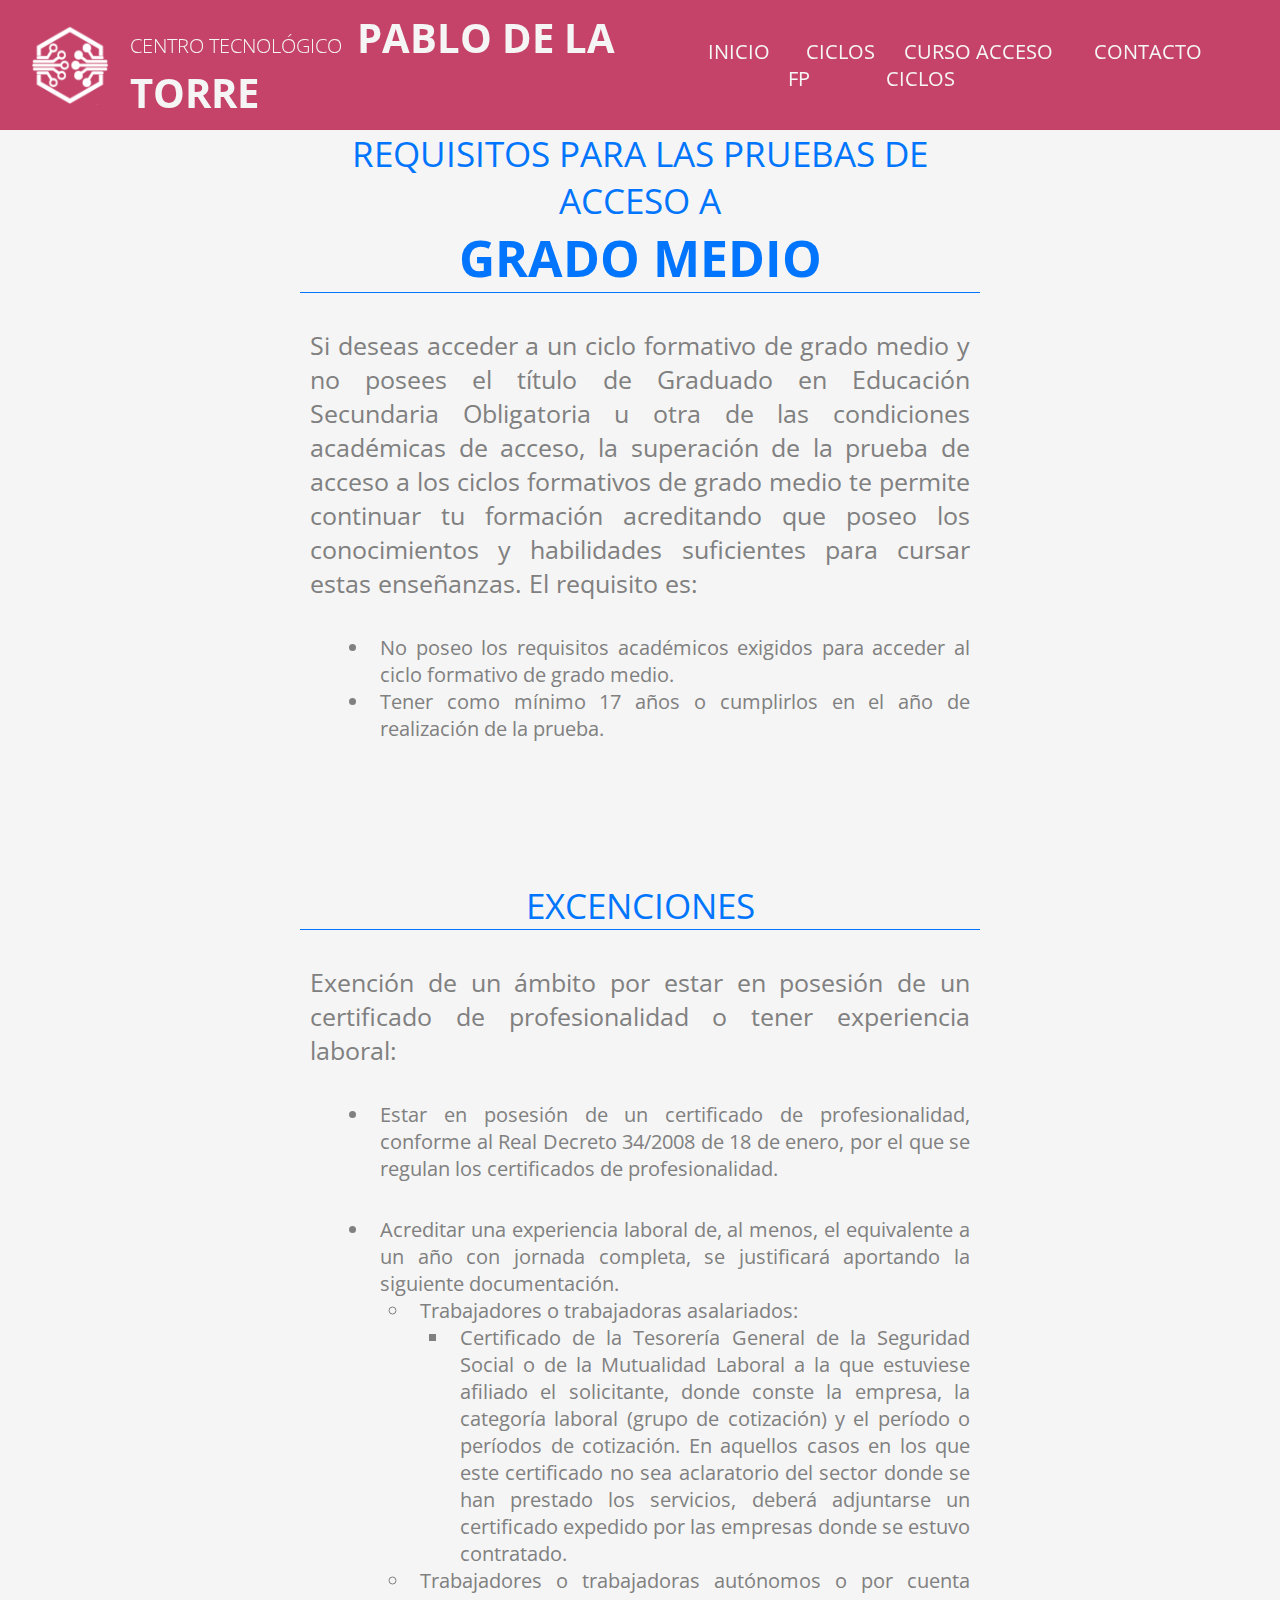
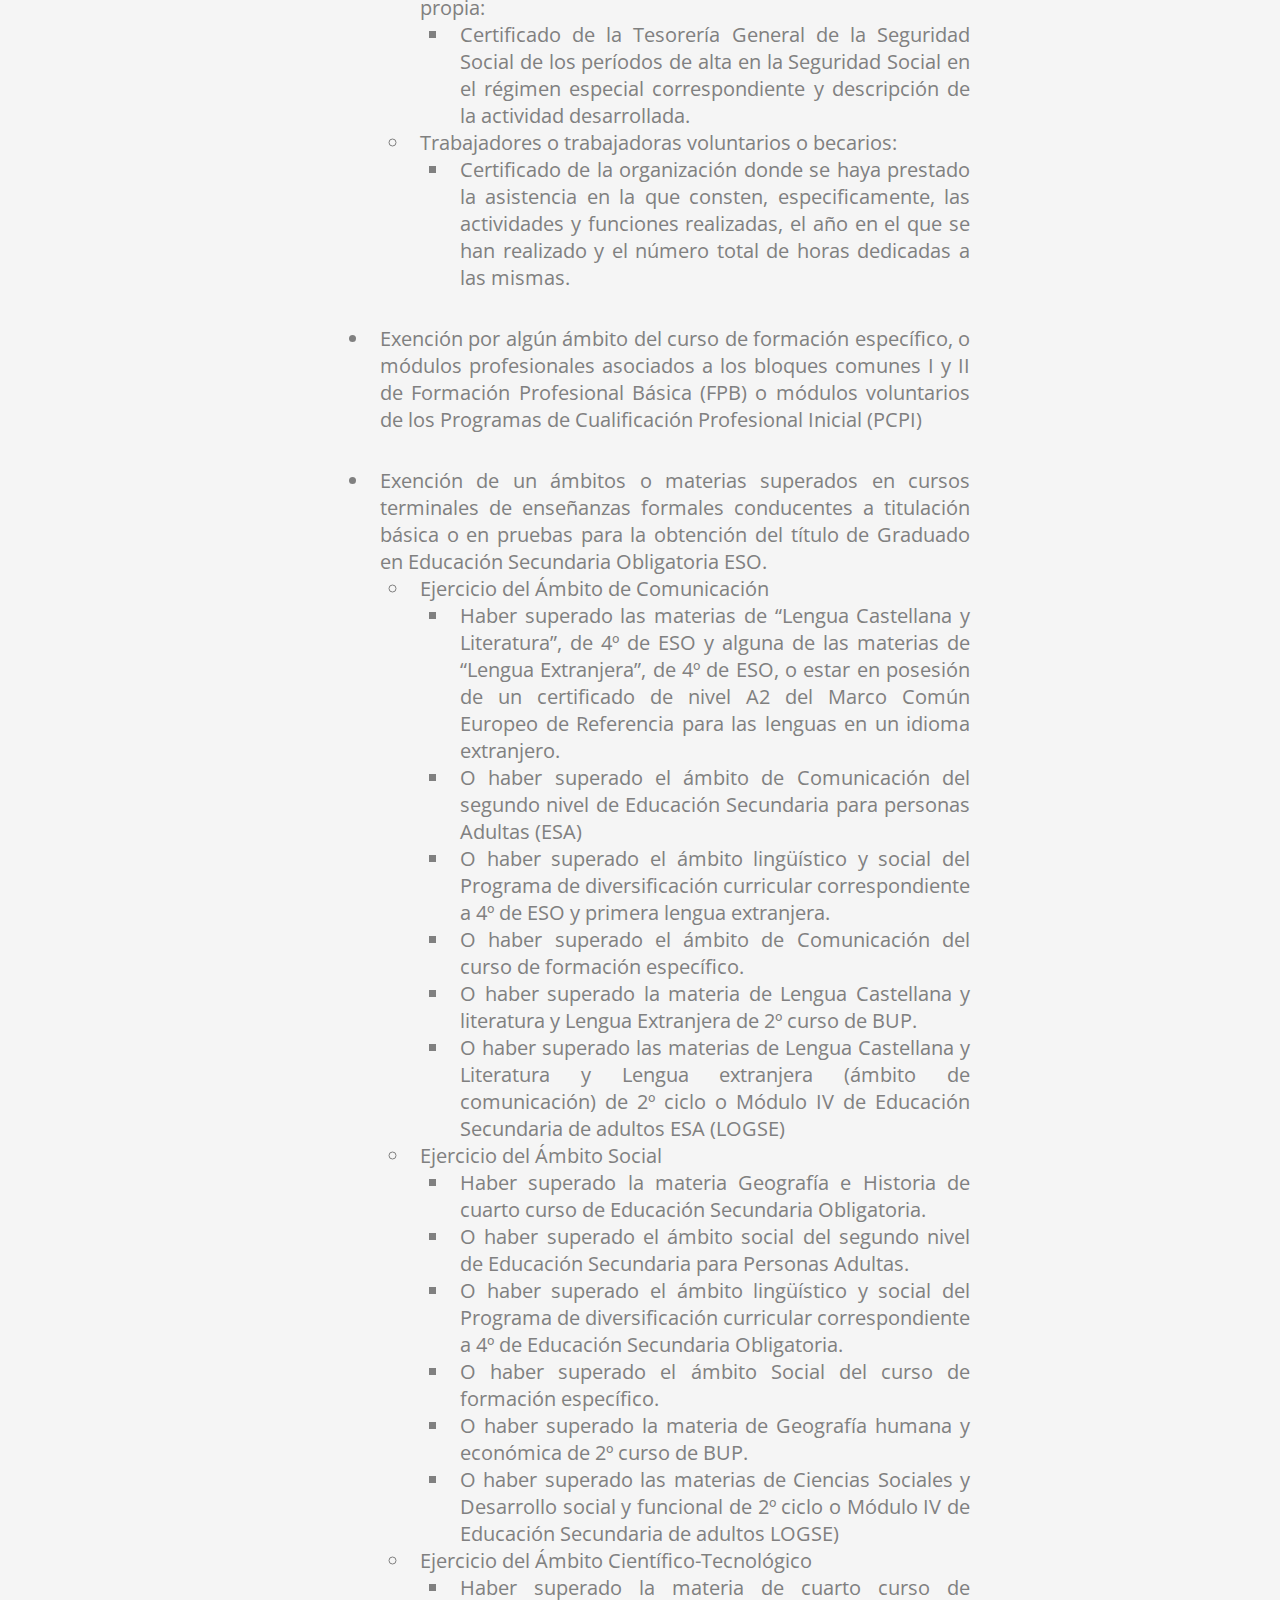
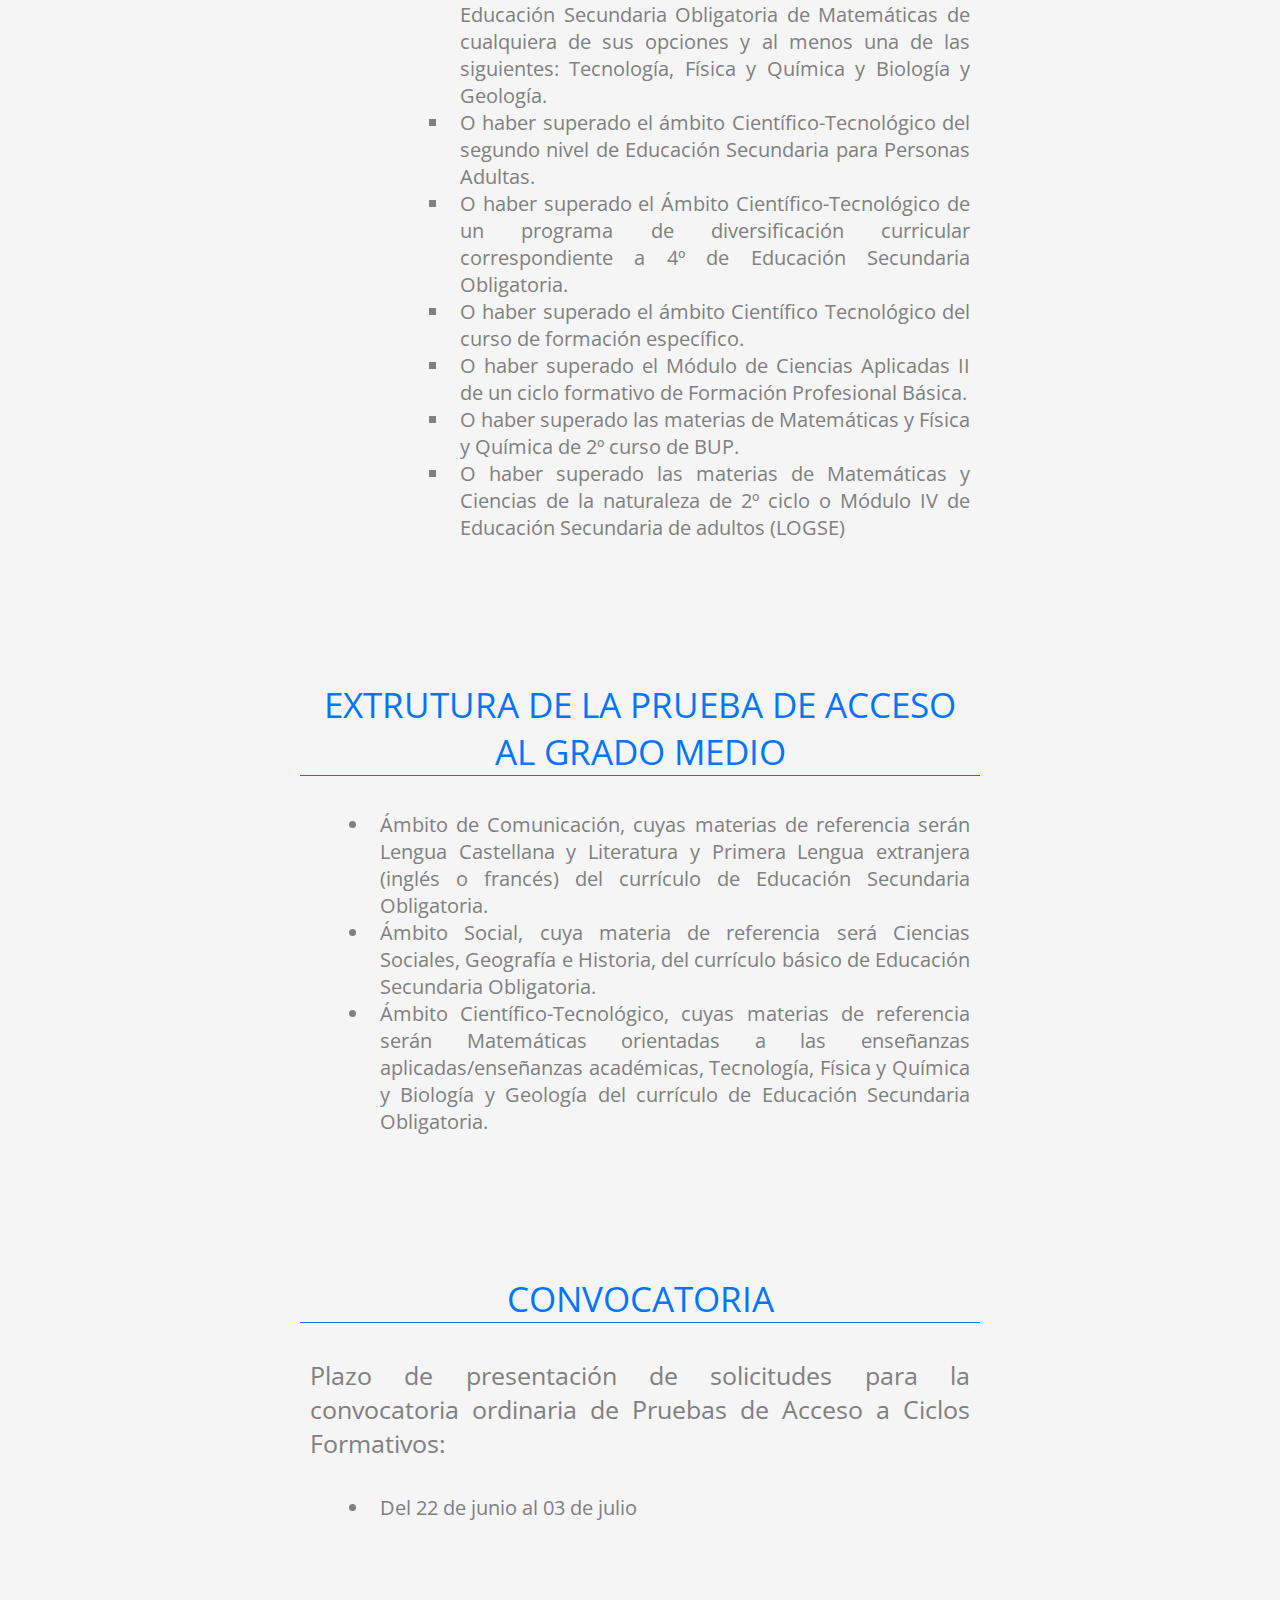
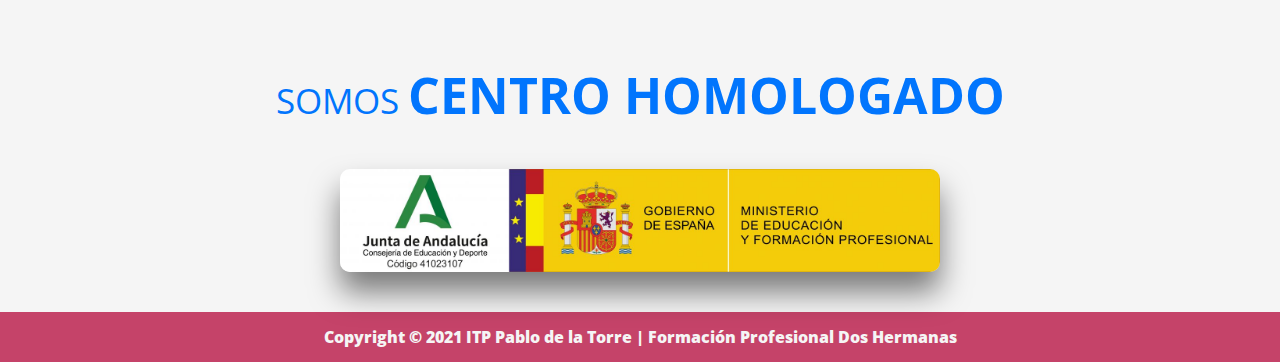
==== html/accesoMedio.html @ c584375f "Add files via upload" ====
<!DOCTYPE html>
<html lang="es">

<head>
    <meta charset="UTF-8">
    <meta name="viewport" content="width=device-width, user-scalable=no,initial-scale=1.0, maximum-scale=1.0, minimum-scale=1.0">
    <link rel="stylesheet" type="text/css" href="../css/fp.css">
    <link href="https://fonts.googleapis.com/css2?family=Open+Sans+Condensed:wght@300&family=Prompt:wght@100&display=swap" rel="stylesheet">
    <title>ITP Formación Profesinal Informática</title>
    <link rel="short icon" href="../imagenes/logo.png">
</head>

    <!--BARRA SUPERIOR-->

    <header>
        <nav class="barra_superior">
    
        <div class="logo">
        <img src="../imagenes/logo.png" alt="LOGO" width="80" height="80">
        <h1>CENTRO TECNOLÓGICO &nbsp <span> PABLO DE LA TORRE </span> </h1>
        </div>
    
        <div class="menu">
        <ul class="lista">
            <li><a href="../index.php">INICIO</a></li>
            <li><a href="#ciclosfpid">CICLOS FP</a></li>
            <li><a href="#accesofpid">CURSO ACCESO CICLOS</a></li>
            <li><a href="#contactoid">CONTACTO</a></li>
        </ul>
        </div>
    
        </nav>
    </header>

<body>

    <main>

        <!--CAJA BLANCA-->
        
        <div class="cajablanca">
        </div>

        <!--INTRODUCCION-->

        <div class="intro">
            <div class="titulo">
                <p>REQUISITOS PARA LAS PRUEBAS DE ACCESO A<br><span>GRADO MEDIO</span></p>
            </div>
            <div class="cuerpo">
                <div class="cajas">
                    <p>Si deseas acceder a un ciclo formativo de grado medio y no posees el título de Graduado 
                        en Educación Secundaria Obligatoria u otra de las condiciones académicas de acceso, 
                        la superación de la prueba de acceso a los ciclos formativos de grado medio te permite 
                        continuar tu formación acreditando que poseo los conocimientos y habilidades suficientes 
                        para cursar estas enseñanzas. El requisito es:
                        <br><br>
                        <ul>
                            <li>No poseo los requisitos académicos exigidos para acceder al ciclo formativo de grado medio. </li>
                            <li>Tener como mínimo 17 años o cumplirlos en el año de realización de la prueba.</li>
                        </ul>
                    </p>
                </div>
            </div>
        </div>

        <!--CAJA BLANCA-->
        
        <div class="cajablanca">
        </div>
        
        <div class="intro">
            <div class="titulo">
                <p>EXCENCIONES</p>
            </div>
            <div class="cuerpo">
                <div class="cajas">
                    <p>Exención de un ámbito por estar en posesión de un certificado de profesionalidad o tener experiencia laboral:
                        <br><br>
                        <ul>
                            <li>Estar en posesión de un certificado de profesionalidad, conforme al Real Decreto 34/2008 de 18 de enero, por el que se regulan los certificados de profesionalidad.</li>
                            <br>
                            <li>Acreditar una experiencia laboral de, al menos, el equivalente a un año con jornada completa, se justificará aportando la siguiente documentación.</li>
                                <ul>
                                    <li>Trabajadores o trabajadoras asalariados:</li>
                                        <ul>
                                            <li>Certificado de la Tesorería General de la Seguridad Social o de la Mutualidad Laboral a la que estuviese afiliado el solicitante, 
                                                donde conste la empresa, la categoría laboral (grupo de cotización) y el período o períodos de cotización. En aquellos casos en 
                                                los que este certificado no sea aclaratorio del sector donde se han prestado los servicios, deberá adjuntarse un certificado 
                                                expedido por las empresas donde se estuvo contratado.</li>
                                        </ul>
                                    <li>Trabajadores o trabajadoras autónomos o por cuenta propia:</li>
                                        <ul>
                                            <li>Certificado de la Tesorería General de la Seguridad Social de los períodos de alta en la Seguridad 
                                                Social en el régimen especial correspondiente y descripción de la actividad desarrollada.</li>
                                        </ul>
                                    <li>Trabajadores o trabajadoras voluntarios o becarios:</li>
                                        <ul>
                                            <li>Certificado de la organización donde se haya prestado la asistencia en la que consten, especificamente, 
                                                las actividades y funciones realizadas, el año en el que se han realizado y el número total de horas dedicadas a las mismas.</li>
                                        </ul>
                                </ul>
                            <br>
                            <li>
                                Exención por algún ámbito del curso de formación específico, o módulos profesionales asociados a los bloques comunes I y II de 
                                Formación Profesional Básica (FPB) o módulos voluntarios de los Programas de Cualificación Profesional Inicial (PCPI) </li>
                            <br>
                            <li>Exención de un ámbitos o materias superados en cursos terminales de enseñanzas formales conducentes a titulación básica 
                                o en pruebas para la obtención del título de Graduado en Educación Secundaria Obligatoria ESO.</li>
                                <ul>
                                    <li>Ejercicio del Ámbito de Comunicación</li>
                                        <ul>
                                            <li>Haber superado las materias de “Lengua Castellana y Literatura”, de 4º de ESO y alguna de las materias 
                                                de “Lengua Extranjera”, de 4º de ESO, o estar en posesión de un certificado de nivel A2 del Marco 
                                                Común Europeo de Referencia para las lenguas en un idioma extranjero.</li>
                                            <li>O haber superado el ámbito de Comunicación del segundo nivel de Educación 
                                                Secundaria para personas Adultas (ESA)</li>
                                            <li>O haber superado el ámbito lingüístico y social del Programa de diversificación curricular 
                                                correspondiente a 4º de ESO y primera lengua extranjera.</li>
                                            <li>O haber superado el ámbito de Comunicación del curso de formación específico.</li>
                                            <li>O haber superado la materia de Lengua Castellana y literatura y Lengua Extranjera de 2º curso de BUP.</li>
                                            <li>O haber superado las materias de Lengua Castellana y Literatura y Lengua extranjera (ámbito de 
                                                comunicación) de 2º ciclo o Módulo IV de Educación Secundaria de adultos ESA (LOGSE)</li>
                                        </ul>
                                    <li>Ejercicio del Ámbito Social</li>
                                        <ul>
                                            <li>Haber superado la materia Geografía e Historia de cuarto curso de Educación Secundaria Obligatoria.</li>
                                            <li>O haber superado el ámbito social del segundo nivel de Educación Secundaria para Personas Adultas.</li>
                                            <li>O haber superado el ámbito lingüístico y social del Programa de diversificación curricular 
                                                correspondiente a 4º de Educación Secundaria Obligatoria.</li>
                                            <li>O haber superado el ámbito Social del curso de formación específico.</li>
                                            <li>O haber superado la materia de Geografía humana y económica de 2º curso de BUP.</li>
                                            <li>O haber superado las materias de Ciencias Sociales y Desarrollo social y funcional de 2º ciclo o 
                                                Módulo IV de Educación Secundaria de adultos LOGSE)</li>
                                        </ul>
                                    <li>Ejercicio del Ámbito Científico-Tecnológico</li>
                                        <ul>
                                            <li>Haber superado la materia de cuarto curso de Educación Secundaria Obligatoria de Matemáticas 
                                                de cualquiera de sus opciones y al menos una de las siguientes: Tecnología, Física y Química y Biología y Geología.</li>
                                            <li>O haber superado el ámbito Científico-Tecnológico del segundo nivel de Educación Secundaria para Personas Adultas.</li>
                                            <li>O haber superado el Ámbito Científico-Tecnológico de un programa de diversificación curricular correspondiente a 4º 
                                                de Educación Secundaria Obligatoria.</li>
                                            <li>O haber superado el ámbito Científico Tecnológico del curso de formación específico.</li>
                                            <li>O haber superado el Módulo de Ciencias Aplicadas II de un ciclo formativo de Formación Profesional Básica.</li>
                                            <li>O haber superado las materias de Matemáticas y Física y Química de 2º curso de BUP.</li>
                                            <li>O haber superado las materias de Matemáticas y Ciencias de la naturaleza de 2º ciclo o Módulo IV 
                                                de Educación Secundaria de adultos (LOGSE)</li>
                                        </ul>
                                </ul>
                        </ul>
                    </p>
                </div>
            </div>
        </div>

        <!--CAJA BLANCA-->
        
        <div class="cajablanca">
        </div>
        
        <div class="intro">
            <div class="titulo">
                <p>EXTRUTURA DE LA PRUEBA DE ACCESO AL GRADO MEDIO</p>
            </div>
            <div class="cuerpo">
                <div class="cajas">
                    <ul>
                        <li>Ámbito de Comunicación, cuyas materias de referencia serán Lengua Castellana y Literatura y Primera Lengua extranjera (inglés o francés) 
                            del currículo  de Educación Secundaria Obligatoria.</li>
                        <li>Ámbito Social, cuya materia de referencia será Ciencias Sociales, Geografía e Historia, del currículo básico de Educación Secundaria 
                            Obligatoria.</li>
                        <li>Ámbito Científico-Tecnológico, cuyas materias de referencia serán Matemáticas orientadas a las enseñanzas aplicadas/enseñanzas 
                            académicas, Tecnología, Física y Química y Biología y Geología del currículo de Educación Secundaria Obligatoria.</li>
                    </ul>
                </div>
            </div>
        </div>

        <!--CAJA BLANCA-->
        
        <div class="cajablanca">
        </div>
        
        <div class="intro">
            <div class="titulo">
                <p>CONVOCATORIA</p>
            </div>
            <div class="cuerpo">
                <div class="cajas">
                    <p>Plazo de presentación de solicitudes para la convocatoria ordinaria de Pruebas de Acceso a Ciclos Formativos:
                    <br><br>
                    <ul>
                        <li>Del 22 de junio al 03 de julio</li>
                    </ul>
                    </p>
                </div>
            </div>
        </div>
        
        <!--CAJA BLANCA-->
        
        <div class="cajablanca">
        </div>

    </main>

</body>

<footer>
    <div class="gober">
        <p>SOMOS <span>CENTRO HOMOLOGADO</span></p>
    </div>
    <div class="gobierno">
        <img src="../imagenes/gobierno.jpeg" alt="notFound">
    </div>

    <div class="pie">
        <p>Copyright © 2021 ITP Pablo de la Torre | Formación Profesional Dos Hermanas</p>
    </div>

</footer>

</html>
---- css/fp.css ----
:root{
    --red: #0175fd;
    --gris:#DFD8CA;
}

*{
    margin:0;
    
    box-sizing: border-box;
    /*border: 1px solid black;*/
}

body{
    padding: 0;
    overflow-x: hidden;
    background-color: whitesmoke;
    font-family: 'Open Sans Condensed', sans-serif;
    color: grey;
}

header{
    position: fixed;
    width: 100%;
    background: rgba(185, 22, 70, 0.8);
    z-index: 1;
}

/*--RECURSOS--*/

.cajablanca{
    padding-top: 100px;
}

/*--BARRA SUPERIOR--*/

.barra_superior{
    position: fixed; /* DEJAR CABECERA FIJA AL BAJAR*/
    z-index: 1; /*PARA DECIR QUE ESTE ENCIMA DE OTRAS COSAS*/
    width: 100%;
    background: rgba(185, 22, 70, 0.8);
    padding: 10px;
    display: flex;
    justify-content: space-between;
    align-items: center; 
}

.barra_superior .logo{
    display: flex;
    align-items: center;
    padding-left: 20px;
}

.barra_superior .logo h1{
    font-size: 20px;
    color: whitesmoke;
    font-weight: lighter;
}

.barra_superior .logo h1 span{
    font-size: 40px;
    font-weight: bold;
    color: whitesmoke;
}

.barra_superior .logo img{
    margin-right: 20px;
}

.barra_superior .menu .lista{
    display: flex;
    padding-right: 50px;
}

.barra_superior .menu .lista li{
    list-style: none;
}

.barra_superior .menu .lista li a{
    color: whitesmoke;
    text-decoration: none;
    padding: 8px;
    margin: 10px;
    font-size: 20px;
    transition: 0.3s;
    -webkit-transition: 0.3s;
    -moz-transition: 0.3s;
    -ms-transition: 0.3s;
    -o-transition: 0.3s;
    border-radius: 5px;
    -webkit-border-radius: 5px;
    -moz-border-radius: 5px;
    -ms-border-radius: 5px;
    -o-border-radius: 5px;
}

.barra_superior .menu .lista li:hover{
    transform: scale(1.15) ;
    -webkit-transform: scale(1.15) ;
    -moz-transform: scale(1.15) ;
    -ms-transform: scale(1.15) ;
    -o-transform: scale(1.15) ;
}

.barra_superior .menu .lista li a:hover{
    background-color: whitesmoke;
    color:var(--red);
    justify-content: center;
}

/*--CONTENIDO--*/

.intro{
    padding-left: 300px;
    padding-right: 300px;
}

.titulo{
    text-align: center;
    margin-top: 30px;
    border-bottom:solid 1px var(--red);
}

.titulo p{
    font-size: 35px;
    color: var(--red);
}

.titulo span{
    font-size: 50px;
    font-weight: bold;
    color: var(--red);
}

.cuerpo{
    display: flex;
    justify-content: space-between;
    font-size: 25px;
    text-align: justify;
    padding-top: 25px;
    
}

.cabecera img{
    border-radius: 10px;
    display: flex;
    width: 100%;
    -webkit-border-radius: 10px;
    -moz-border-radius: 10px;
    -ms-border-radius: 10px;
    -o-border-radius: 10px;
    box-shadow: 0 20px 30px rgba(0, 0, 0, 0.5);
    margin-top: 10px;
}

.cajas{
    height: auto;
    width: 100%;
    padding: 10px;
}

.cajas img{
    display: flex;
    width: 100%;
    height: auto;
    border-radius: 10px;
    box-shadow: 0 20px 30px rgba(0, 0, 0, 0.5);
    -webkit-border-radius: 10px;
    -moz-border-radius: 10px;
    -ms-border-radius: 10px;
    -o-border-radius: 10px;
}

.cajas li{
    margin-left: 20px;
    font-size: 20px;
    padding-left: 10px;
}

.cajas h2{
    font-size: 40px;
    color: var(--red);
    font-weight: lighter;
    
}

/*--PIE PAGINA--*/

.gober{
    text-align: center;
    margin-top: 30px;
}

.gober p{
    font-size: 35px;
    color: var(--red);
}

.gober span{
    font-size: 50px;
    font-weight: bold;
    color: var(--red);
}

.gobierno{
    display: flex;
    margin: 40px;
    justify-content: center;
    
}


.gobierno img{
    border-radius: 10px;
    width: 50%;
    -webkit-border-radius: 10px;
    -moz-border-radius: 10px;
    -ms-border-radius: 10px;
    -o-border-radius: 10px;
    box-shadow: 0 20px 30px rgba(0, 0, 0, 0.5);
}

.pie{

    display: flex;
    color: whitesmoke;
    height: 50px;
    background-color: rgba(185, 22, 70, 0.8);
}


.pie p{
    margin: auto;
    justify-content: center;
    font-weight: 900;
}


.a #ciclosfpid .active{
    background-color: blue;
    color: black;
    font-size: 1px;
}

.login {
    display: flex;
    height: 600px;
    border: solid 1px;
}

.loginintro{
    display: flex;
    margin: auto;
    width: 300px;
    height: 250px;
    justify-content: center;
    border: solid 1px;
}
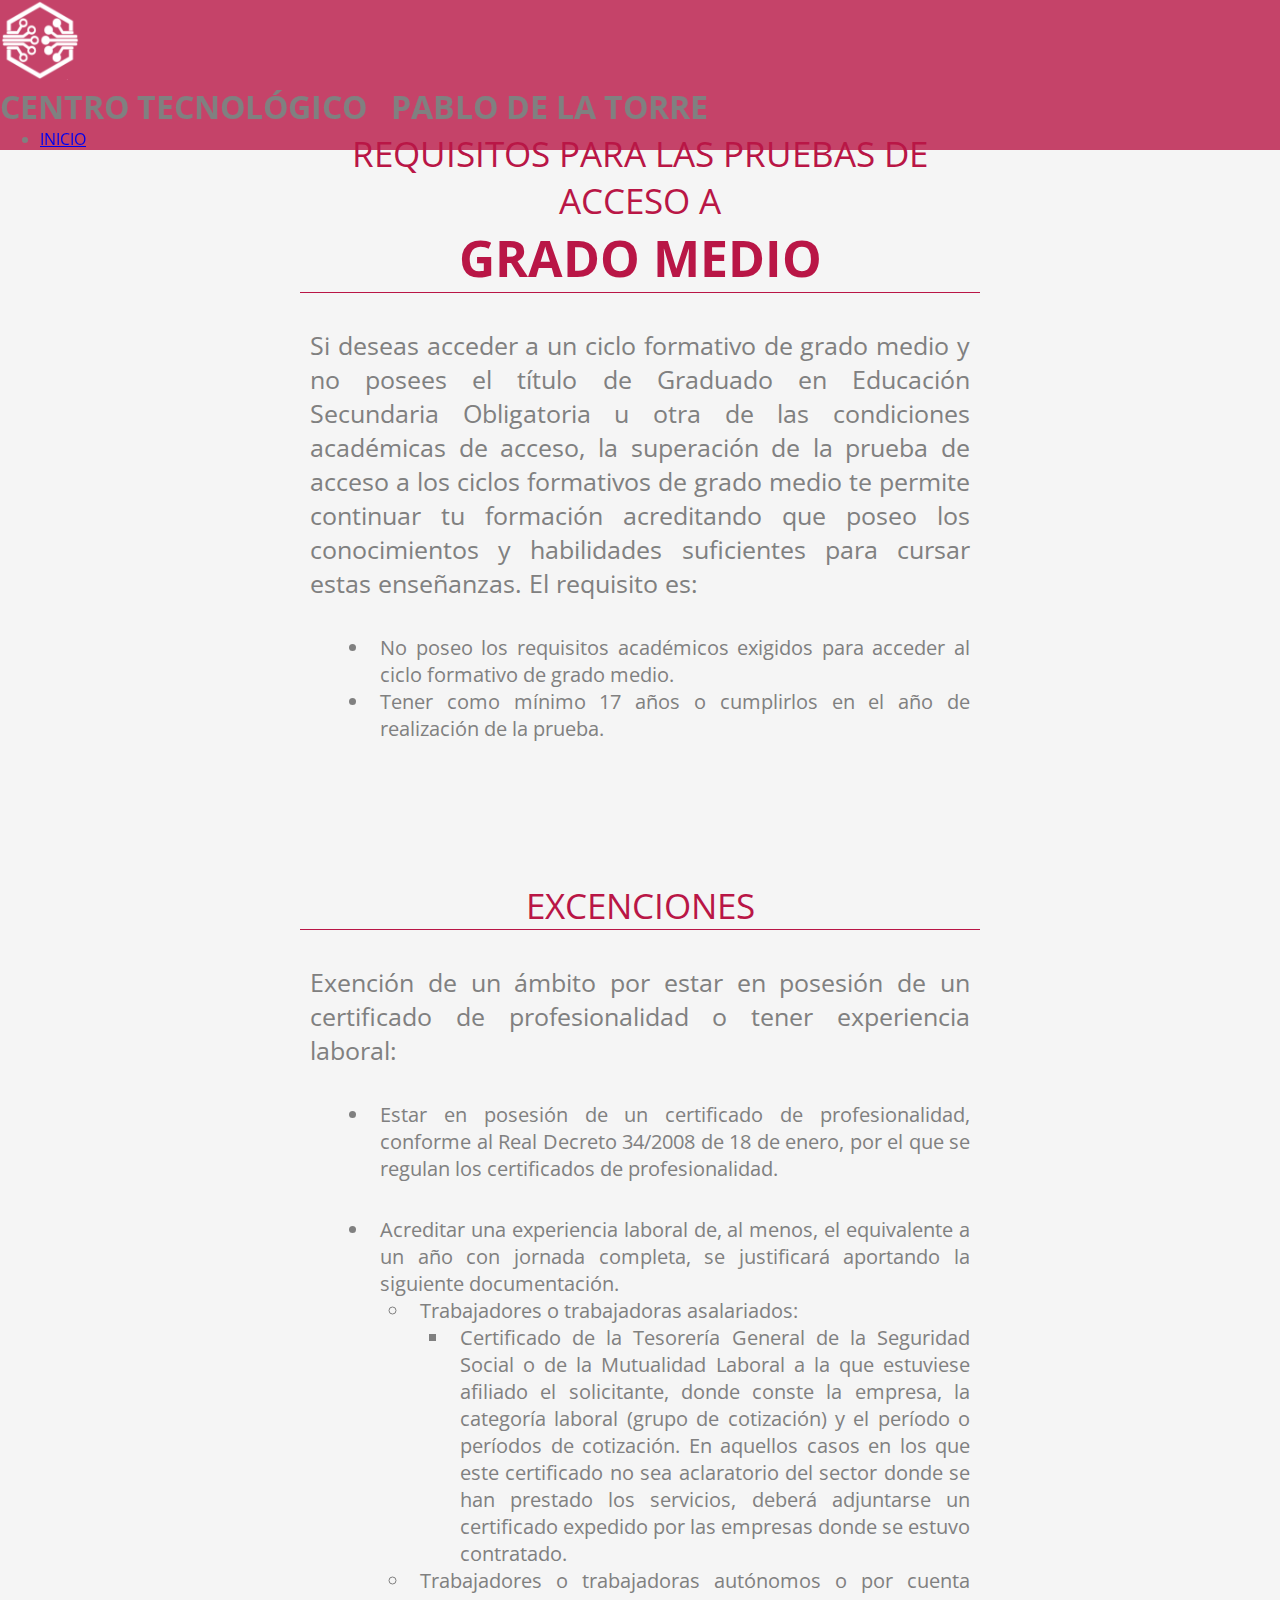
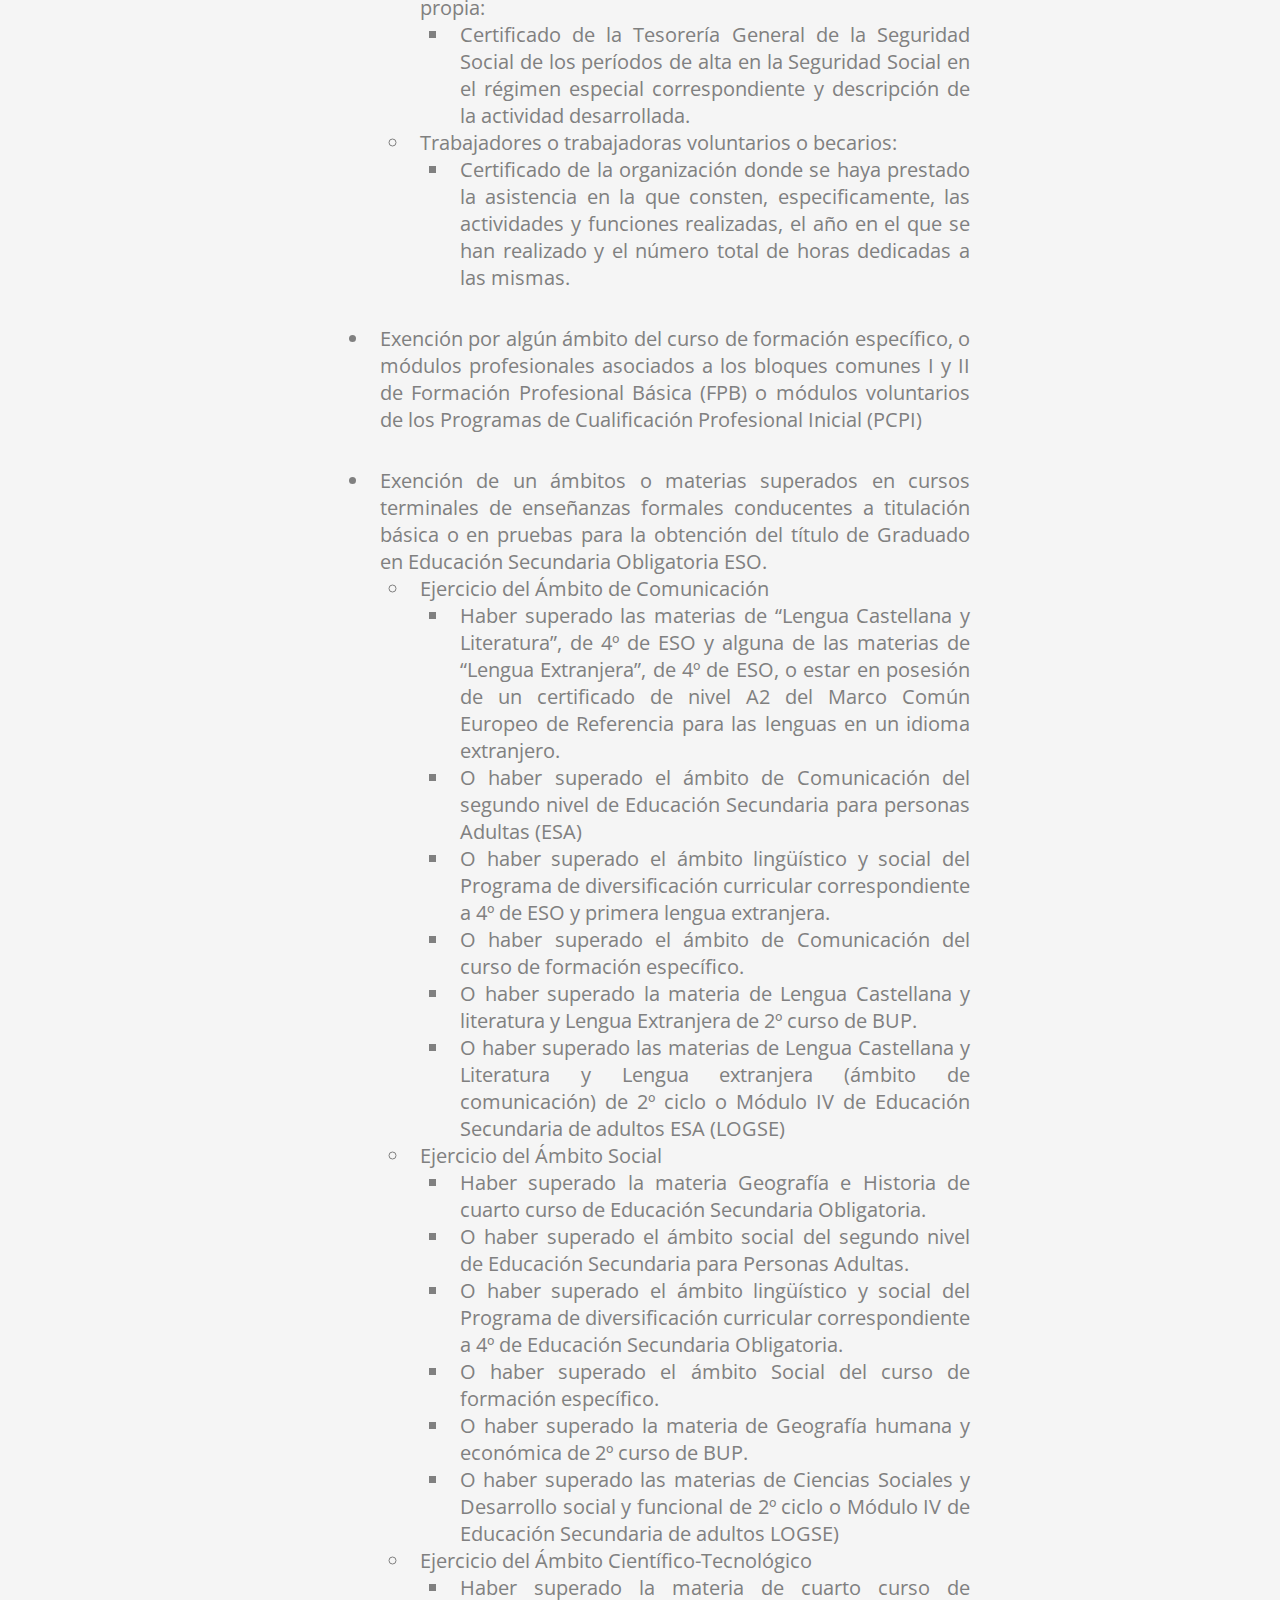
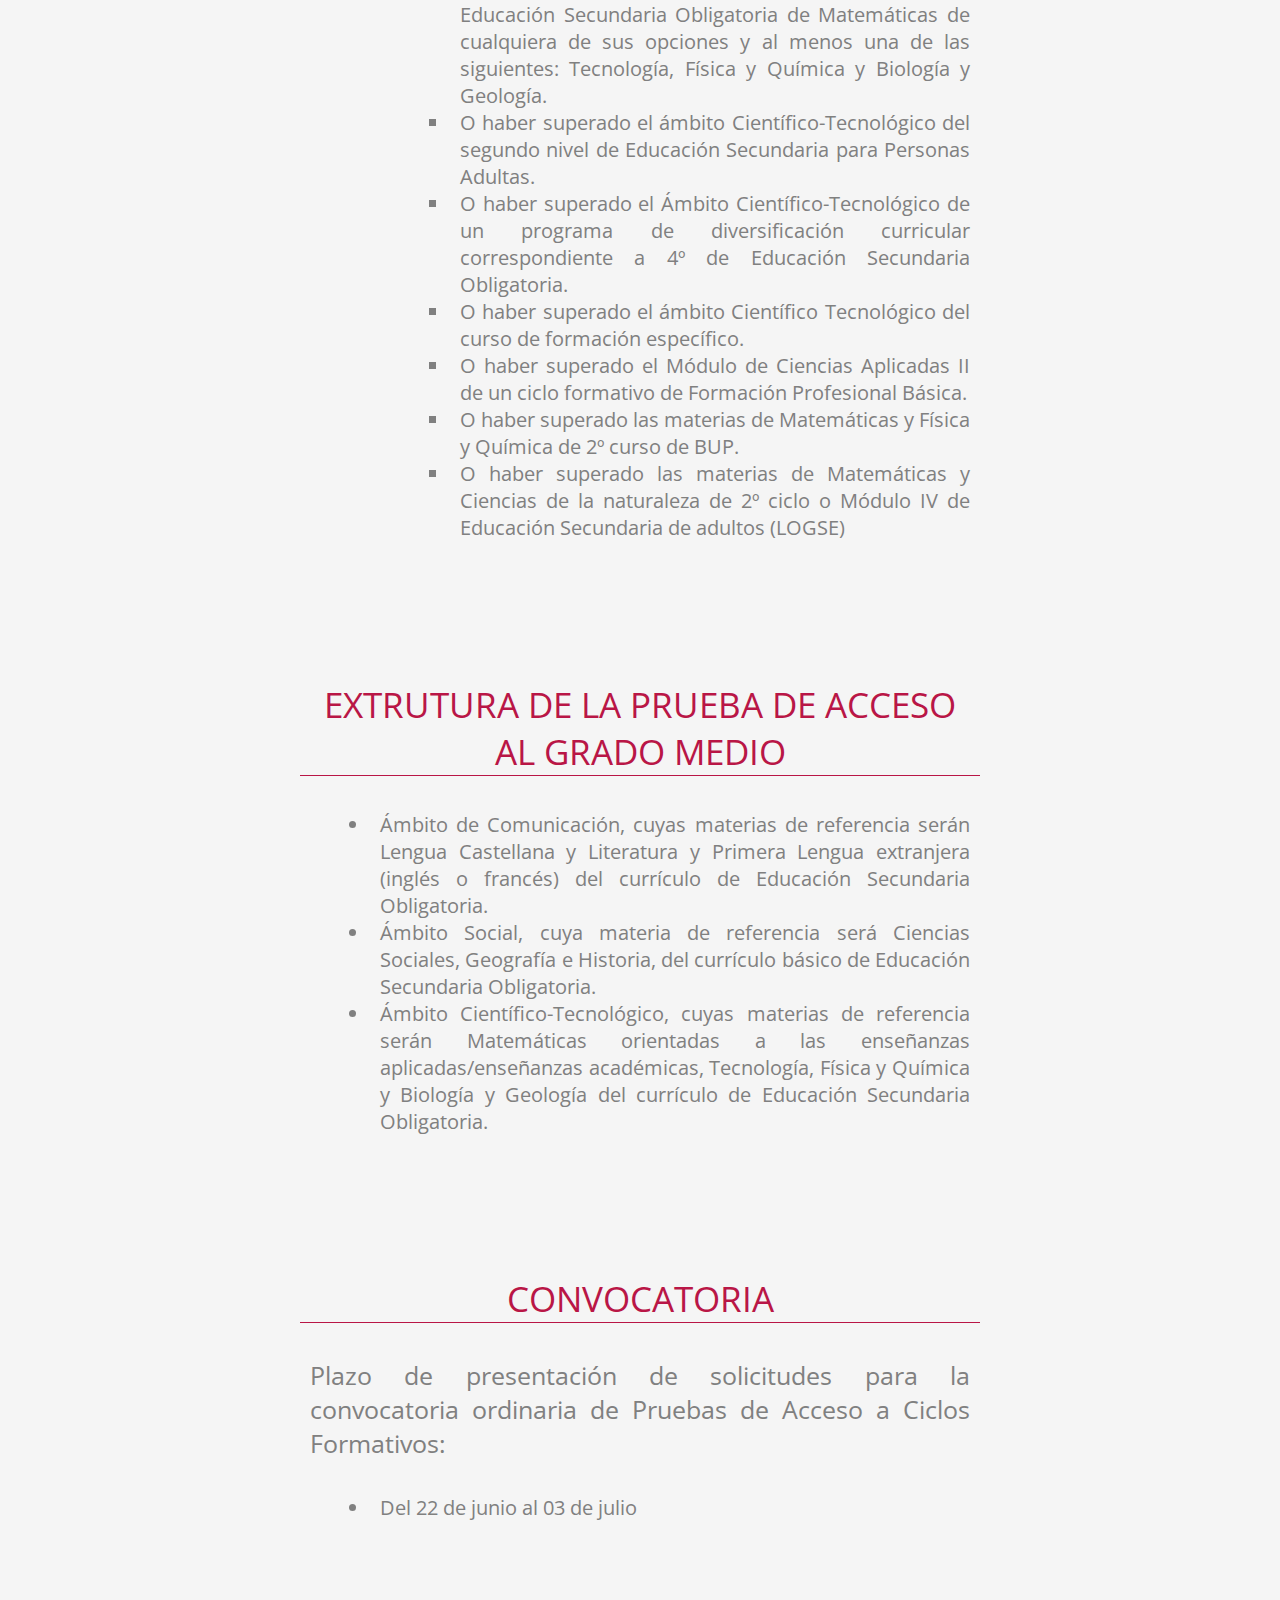
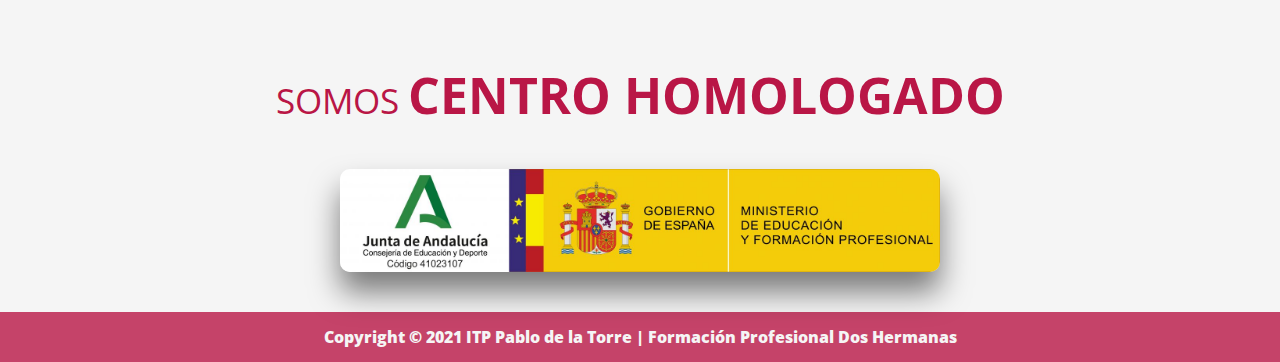
==== commit b8d06676: "." ====
--- a/html/accesoMedio.html
+++ b/html/accesoMedio.html
@@ -22,10 +22,7 @@
     
         <div class="menu">
         <ul class="lista">
-            <li><a href="../index.php">INICIO</a></li>
-            <li><a href="#ciclosfpid">CICLOS FP</a></li>
-            <li><a href="#accesofpid">CURSO ACCESO CICLOS</a></li>
-            <li><a href="#contactoid">CONTACTO</a></li>
+            <li><a href="../index.html">INICIO</a></li>
         </ul>
         </div>
     
--- a/css/fp.css
+++ b/css/fp.css
@@ -1,6 +1,8 @@
 :root{
-    --red: #0175fd;
+    --red:#b91646;
+    --redm: #c07a8f;
     --gris:#DFD8CA;
+
 }
 
 *{
@@ -29,82 +31,6 @@
 
 .cajablanca{
     padding-top: 100px;
-}
-
-/*--BARRA SUPERIOR--*/
-
-.barra_superior{
-    position: fixed; /* DEJAR CABECERA FIJA AL BAJAR*/
-    z-index: 1; /*PARA DECIR QUE ESTE ENCIMA DE OTRAS COSAS*/
-    width: 100%;
-    background: rgba(185, 22, 70, 0.8);
-    padding: 10px;
-    display: flex;
-    justify-content: space-between;
-    align-items: center; 
-}
-
-.barra_superior .logo{
-    display: flex;
-    align-items: center;
-    padding-left: 20px;
-}
-
-.barra_superior .logo h1{
-    font-size: 20px;
-    color: whitesmoke;
-    font-weight: lighter;
-}
-
-.barra_superior .logo h1 span{
-    font-size: 40px;
-    font-weight: bold;
-    color: whitesmoke;
-}
-
-.barra_superior .logo img{
-    margin-right: 20px;
-}
-
-.barra_superior .menu .lista{
-    display: flex;
-    padding-right: 50px;
-}
-
-.barra_superior .menu .lista li{
-    list-style: none;
-}
-
-.barra_superior .menu .lista li a{
-    color: whitesmoke;
-    text-decoration: none;
-    padding: 8px;
-    margin: 10px;
-    font-size: 20px;
-    transition: 0.3s;
-    -webkit-transition: 0.3s;
-    -moz-transition: 0.3s;
-    -ms-transition: 0.3s;
-    -o-transition: 0.3s;
-    border-radius: 5px;
-    -webkit-border-radius: 5px;
-    -moz-border-radius: 5px;
-    -ms-border-radius: 5px;
-    -o-border-radius: 5px;
-}
-
-.barra_superior .menu .lista li:hover{
-    transform: scale(1.15) ;
-    -webkit-transform: scale(1.15) ;
-    -moz-transform: scale(1.15) ;
-    -ms-transform: scale(1.15) ;
-    -o-transform: scale(1.15) ;
-}
-
-.barra_superior .menu .lista li a:hover{
-    background-color: whitesmoke;
-    color:var(--red);
-    justify-content: center;
 }
 
 /*--CONTENIDO--*/
